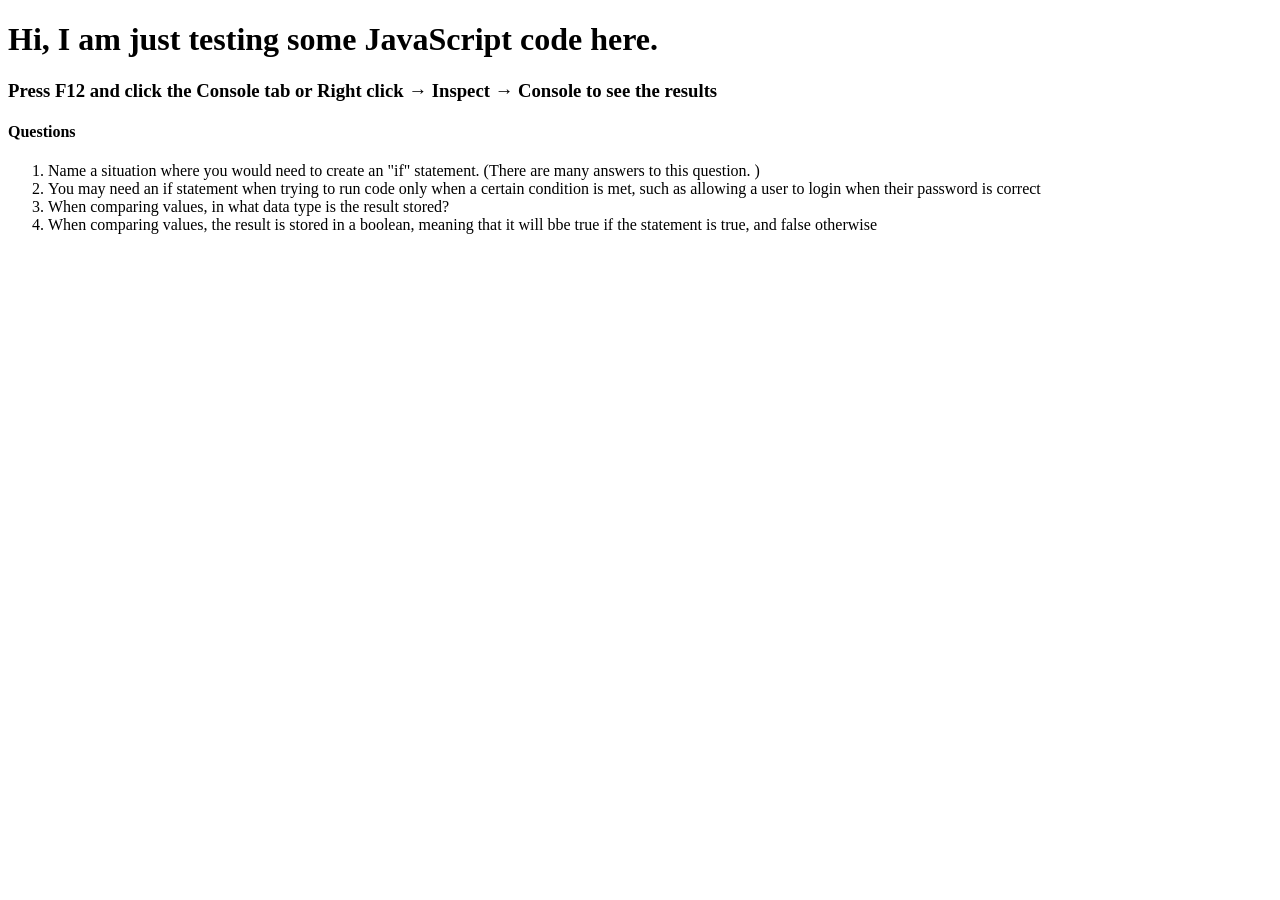
==== wages/wages.html @ 49167834 "Add files via upload" ====
<!-- Sanjay Shipley -->
<!DOCTYPE HTML>
<html lang="en">

<head>
<title>My JS Weekly Earnings Page</title>
<meta charset="utf-8">
<!-- External JavaScript file -->
<script src="wages.js" defer></script>
</head>
<body>
    <h1>Hi, I am just testing some JavaScript code here.</h1>
    <h3>Press F12 and click the Console tab or Right click → Inspect → Console to see the results</h3>
       <h4> Questions</h4>
        <section>
            <ol>
                <li>Name a situation where you would need to create an "if" statement. (There are many answers to this question. )</li>              
                <li>You may need an if statement when trying to run code only when a certain condition is met, such as allowing a user to login when their password is correct </li>
                <li>When comparing values,  in what data type is the result stored?</li>        
                <li>When comparing values, the result is stored in a boolean, meaning that it will bbe true if the statement is true, and false otherwise</li>
            </ol>
        </section>
</body>
</html>
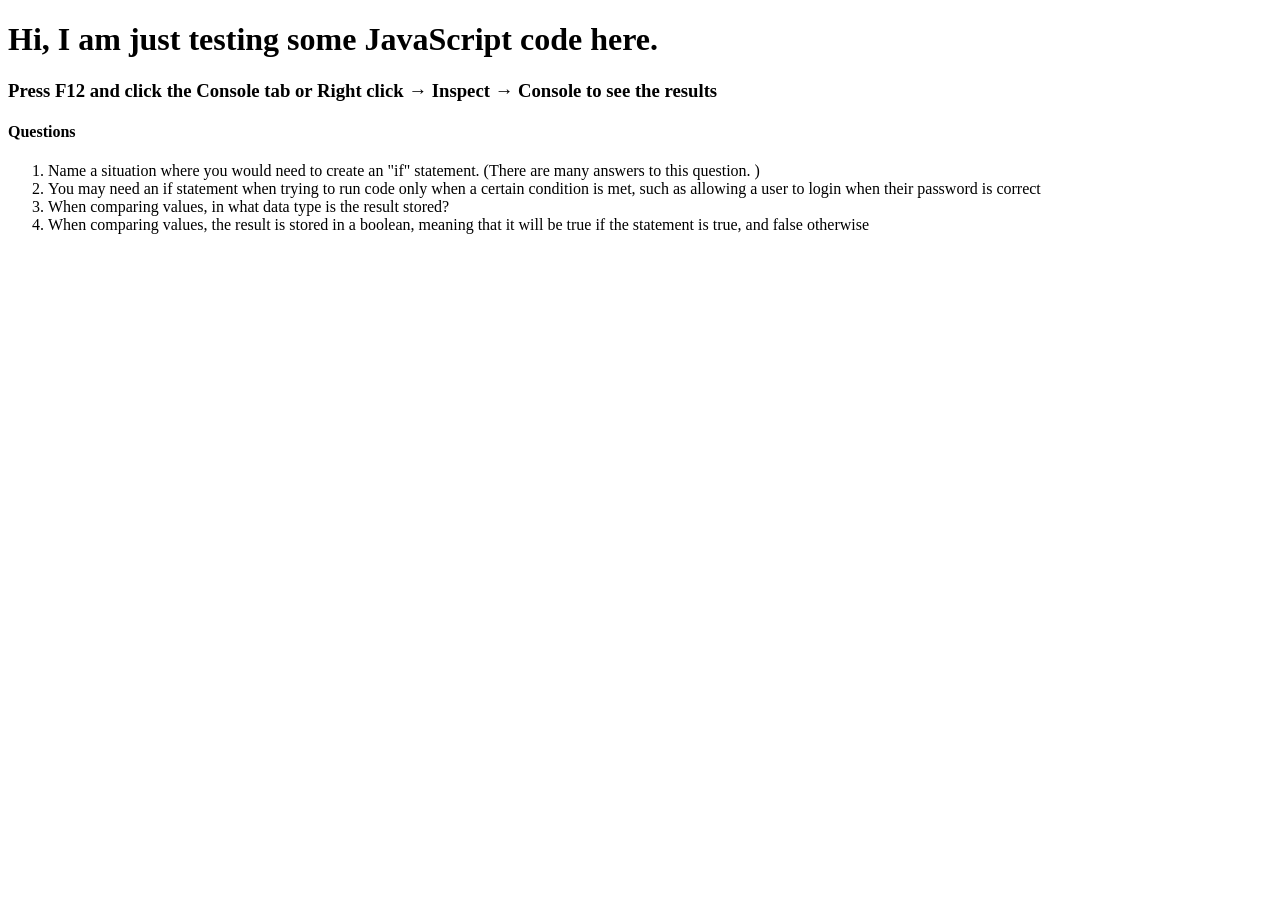
==== commit 3f5876cb: "Fix typo in boolean explanation" ====
--- a/wages/wages.html
+++ b/wages/wages.html
@@ -17,8 +17,8 @@
                 <li>Name a situation where you would need to create an "if" statement. (There are many answers to this question. )</li>              
                 <li>You may need an if statement when trying to run code only when a certain condition is met, such as allowing a user to login when their password is correct </li>
                 <li>When comparing values,  in what data type is the result stored?</li>        
-                <li>When comparing values, the result is stored in a boolean, meaning that it will bbe true if the statement is true, and false otherwise</li>
+                <li>When comparing values, the result is stored in a boolean, meaning that it will be true if the statement is true, and false otherwise</li>
             </ol>
         </section>
 </body>
-</html>+</html>
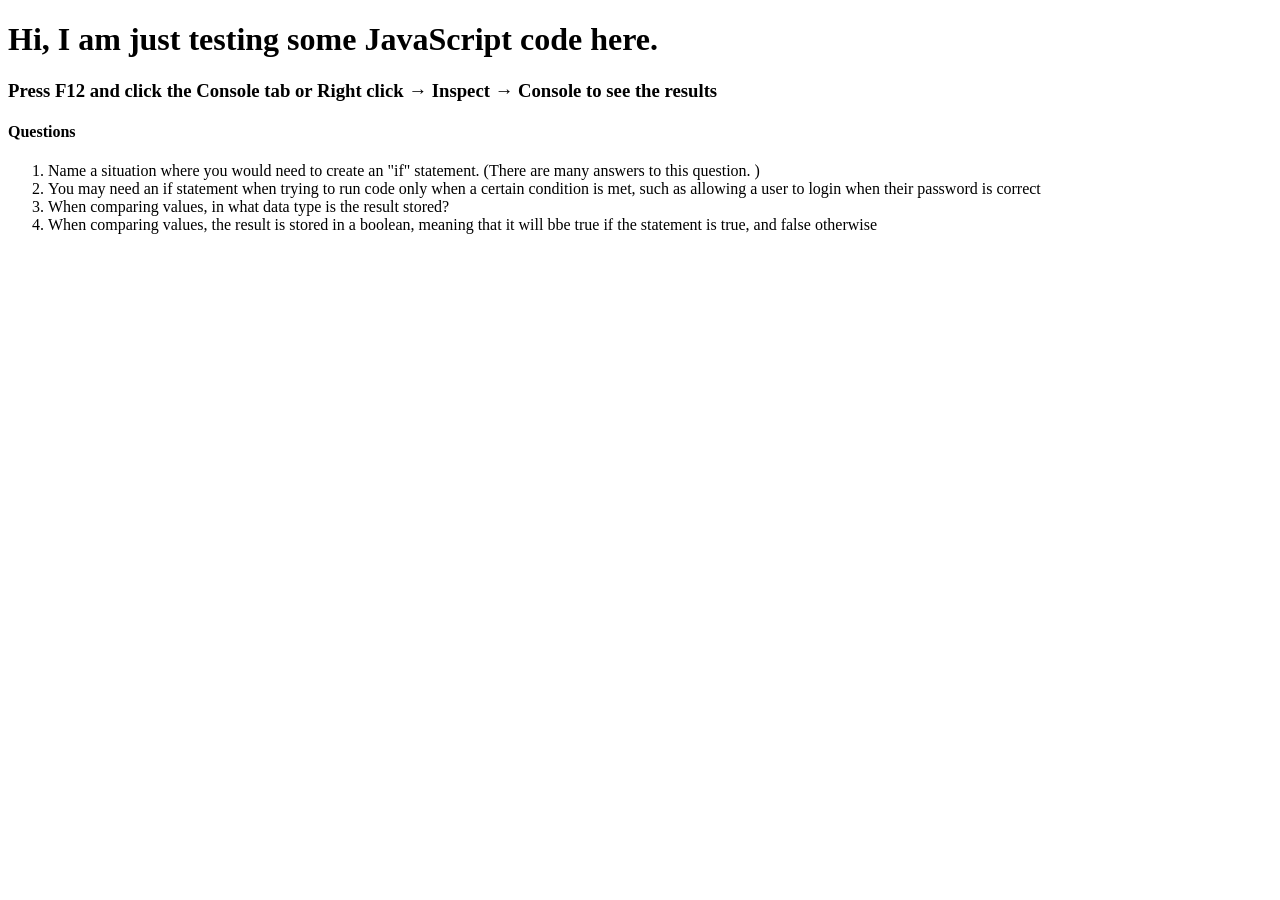
==== commit f793769d: "Add files via upload" ====
--- a/wages/wages.html
+++ b/wages/wages.html
@@ -17,8 +17,8 @@
                 <li>Name a situation where you would need to create an "if" statement. (There are many answers to this question. )</li>              
                 <li>You may need an if statement when trying to run code only when a certain condition is met, such as allowing a user to login when their password is correct </li>
                 <li>When comparing values,  in what data type is the result stored?</li>        
-                <li>When comparing values, the result is stored in a boolean, meaning that it will be true if the statement is true, and false otherwise</li>
+                <li>When comparing values, the result is stored in a boolean, meaning that it will bbe true if the statement is true, and false otherwise</li>
             </ol>
         </section>
 </body>
-</html>
+</html>
